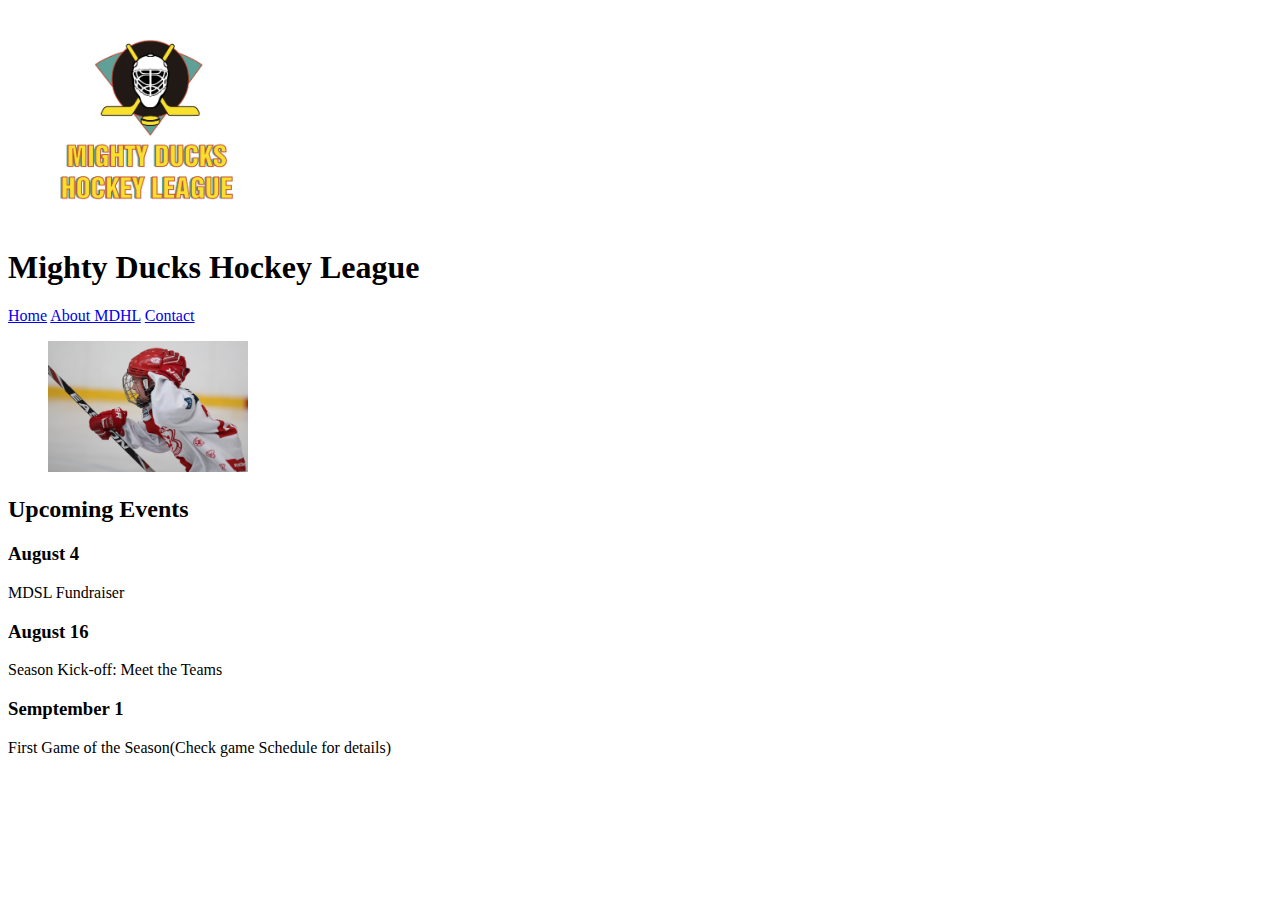
==== index.html @ 29bd0ac6 "primer commit" ====
<!DOCTYPE html>
<html lang="en">
<head>
    <meta charset="UTF-8">
    <meta http-equiv="X-UA-Compatible" content="IE=edge">
    <meta name="viewport" content="width=device-width, initial-scale=1.0">
    <title>Might Ducks Hockey League</title>
</head>
<body>
    <header>
        <figure>
        <img src="Logo_Mighty_ducks-01.png" alt="Logo de la liga" width="200">
        </figure>
        <h1>Mighty Ducks Hockey League</h1>
        <nav>
            <a href="#">Home</a>
            <a href="./AboutMDHL.html">About MDHL</a>
            <a href="./contact.html">Contact</a>
        </nav>
    </header>
    
    <main>
        <section>
            <figure>
                <img src="hockey_1.jpg" alt="imagen 1" width="200">
            </figure>
            <h2>Upcoming Events</h2>
            <article>
                <h3>August 4</h3>
                <p>MDSL Fundraiser</p>
            </article>
            <article>
                <h3>August 16</h3>
                <p>Season Kick-off: Meet the Teams</p>
            </article>
            <article>
                <h3>Semptember 1</h3>
                <p>First Game of the Season(Check game Schedule for details)</p>
            </article>


        </section>

    </main>
</body>
</html>
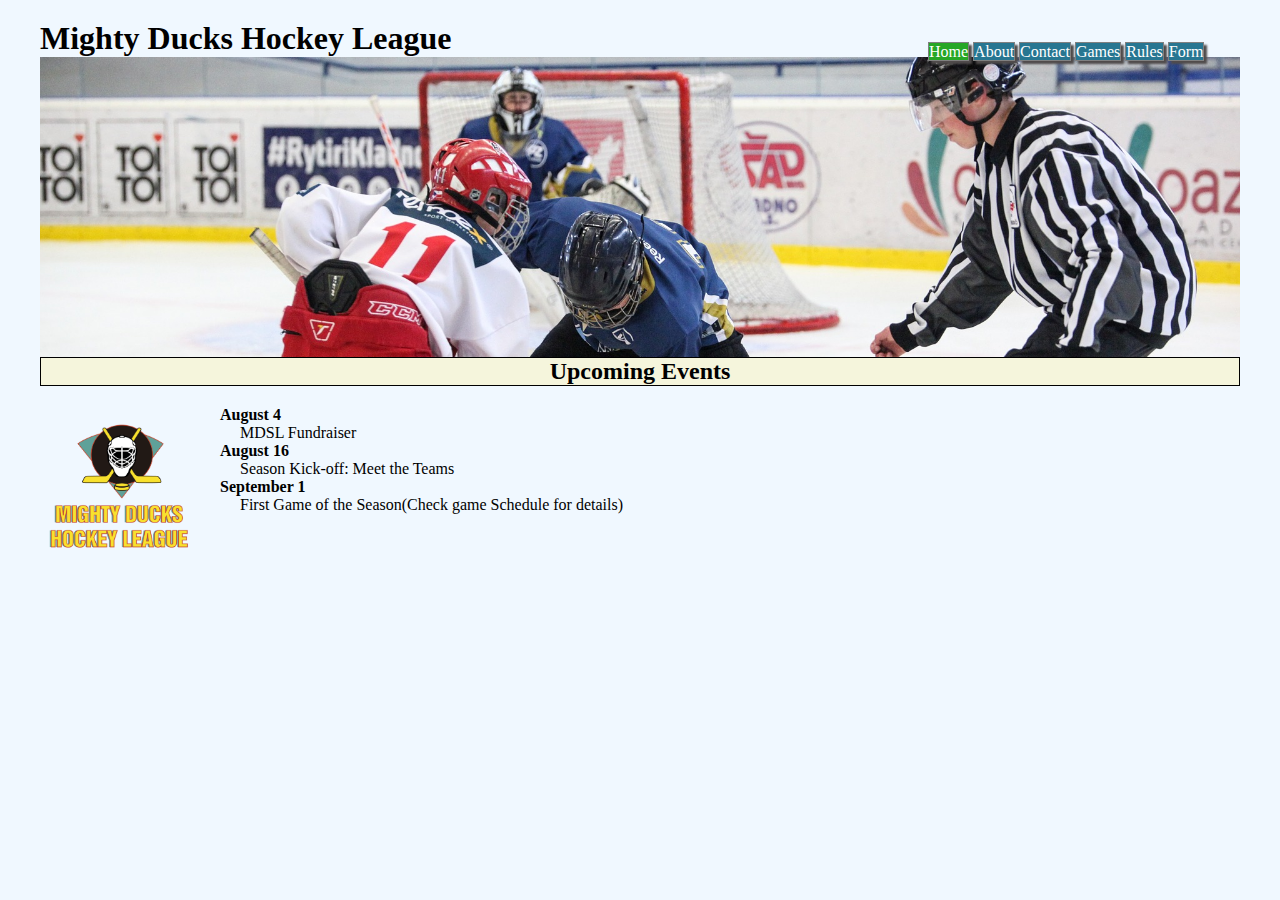
==== commit c115a015: "proyecto corregido" ====
--- a/index.html
+++ b/index.html
@@ -4,43 +4,48 @@
     <meta charset="UTF-8">
     <meta http-equiv="X-UA-Compatible" content="IE=edge">
     <meta name="viewport" content="width=device-width, initial-scale=1.0">
+    <link rel="stylesheet" href="../estilos/styles.css">
+    <link rel="icon" href="../assets/imagenes/Logo_Mighty_ducks-01.png" type="image/png">
     <title>Might Ducks Hockey League</title>
 </head>
 <body>
     <header>
-        <figure>
-        <img src="Logo_Mighty_ducks-01.png" alt="Logo de la liga" width="200">
-        </figure>
-        <h1>Mighty Ducks Hockey League</h1>
-        <nav>
-            <a href="#">Home</a>
-            <a href="./AboutMDHL.html">About MDHL</a>
-            <a href="./contact.html">Contact</a>
-        </nav>
+            <h1>Mighty Ducks Hockey League</h1>
+        <div class="cabecera">
+            <figure>
+                <img class="imagen1" src="../assets/imagenes/design1_image1.jpg" alt="Jugadores" >
+            </figure>
+            <nav>
+                <a class="a_activo" href="#">Home</a>
+                <a class="no_activo" href="./AboutMDHL.html">About</a>
+                <a class="no_activo" href="./contact.html">Contact</a>
+                <a class="no_activo" href="./Game_information.html">Games</a>
+                <a class="no_activo" href="./Rules.html">Rules</a>
+                <a class="no_activo" href="./Registration_form.html">Form</a>
+            </nav>
+        </div>
     </header>
     
     <main>
-        <section>
-            <figure>
-                <img src="hockey_1.jpg" alt="imagen 1" width="200">
-            </figure>
-            <h2>Upcoming Events</h2>
-            <article>
-                <h3>August 4</h3>
-                <p>MDSL Fundraiser</p>
-            </article>
-            <article>
-                <h3>August 16</h3>
-                <p>Season Kick-off: Meet the Teams</p>
-            </article>
-            <article>
-                <h3>Semptember 1</h3>
-                <p>First Game of the Season(Check game Schedule for details)</p>
-            </article>
-
-
-        </section>
-
+        <article>
+           <h2>Upcoming Events</h2>
+        <div class="contenido_1">
+           <figure> 
+                <img class="imagen-logo" src="../assets/imagenes/Logo_Mighty_ducks-01.png" alt="Logo de la liga">
+           </figure>
+           <div class="parrafos_p1">           
+            <p><time datetime="08-04">August 4</time><br>
+                MDSL Fundraiser
+            </p>
+            <p><time datetime="08-16">August 16</time><br>
+                Season Kick-off: Meet the Teams
+            </p>
+            <p><time datetime="09-01">September 1</time><br>
+                First Game of the Season(Check game Schedule for details)
+            </p>
+           </div>
+        </div>
+        </article>
     </main>
 </body>
 </html>--- a/estilos/styles.css
+++ b/estilos/styles.css
@@ -0,0 +1,239 @@
+*{
+    padding: 0;
+    margin:0;
+    box-sizing: border-box; 
+    font-family: "comic Sans",cursive;
+}
+body{
+    margin: 20px 40px;
+    background-color: aliceblue;
+}
+.cabecera{
+   width: auto;
+   height: 300px;
+   position: relative;
+}
+.imagen1{
+    object-fit: cover;
+    object-position: 0px -100px;
+    width: 100%;
+    height: 100%;
+    position: absolute;
+}
+nav{
+    position: absolute;
+    left: 74%;
+    top: -14px;
+    
+}
+.cabecera nav a{
+    /* background-color: rgb(98, 98, 241); */
+    color: white;
+    border: 1px solid grey;
+    box-shadow: 3px 3px 2px rgb(80, 75, 75);
+    text-decoration: none;
+}
+h2{
+    text-align: center;
+    border: 1px solid black;
+    background-color: beige;
+}
+.contenido_1{
+    position: relative;
+}
+.parrafos_p1{
+    position: absolute;
+    top: 20px;
+    left: 200px;
+}
+time{
+    font-weight: bold;
+}
+.parrafos_p1 p{
+    text-indent: -20px;
+    
+}
+
+.imagen-logo{
+    position: absolute;
+    width: 160px;
+    height: 160px;
+    top: 20px;
+}
+
+    
+.parrafos_p2{
+    position: absolute;
+    top: 20px;
+    left: 200px;
+    
+}
+.parrafos_p2 p{
+    text-indent: 20px;
+}
+.parrafo_p3{
+    position: absolute;
+    top: 40px;
+    left: 200px;
+}
+
+.a_activo{
+    background-color: rgb(38, 167, 38);
+}
+.no_activo{
+    background-color: rgb(39, 118, 145);
+}
+/* Rules */
+.rules_titulo{
+    text-align: center;
+   
+}
+.rules_encabezado{
+    font-size: 120%;
+    
+}
+
+dt{
+    font-weight: bold;
+    margin: 20px 0px
+}
+.estilo_letra{
+    list-style-type:lower-latin ;
+}
+
+.rules_sangria{
+    text-indent: 30px;
+}
+.estilo_circulo{
+    list-style-type: circle;
+   }
+.estilo_circulo>li{
+    position: relative;
+    left: 70px;
+}
+.espacio-1{
+    margin: 20px 0px;
+}
+/* Game_information */
+/* .game_cuerpo{
+    margin: 100px 200px;
+} */
+/* .contenedor_gtitulo{
+padding-left: 190px;
+} */
+.fall_schedule{
+    font-size: 20px;
+}
+.p_subrayado{
+    text-decoration:underline;
+}
+.tabla{
+    display: flex;
+    justify-content: center;
+    align-items:center;
+    text-align: left;
+    
+}
+th{
+    padding: 15px 15px;
+}
+td{
+    padding: 5px 15px;
+}
+.parrafos_game{
+    display: flex;
+    flex-direction: column;
+}
+.parrafos_game>p{
+    margin: 20px 0px;
+}
+.game_span{
+    display: flex;
+    justify-content: space-between;
+    margin-bottom: 20px;
+}
+.game_map{
+    display: flex;
+    flex-direction: row;
+    flex-wrap:wrap;
+    justify-content: center;
+    align-items: center;
+}
+.game_map>div{
+    background-color: bisque;
+    border: 1px solid black;
+    margin:20px;
+    padding: 10px;
+}
+/* Registration_form */
+form{
+    display: flex;
+    flex-flow: column nowrap;
+    border: 2px solid green;
+    padding: 20px;
+}
+fieldset{
+    margin-top: 10px;
+   margin-bottom: 20px;
+   border: none;
+   padding: 15px;
+}
+.contenedor_1{
+    display: flex;
+    flex-direction: column;
+}
+
+
+input{
+    margin-bottom: 10px;
+    margin-right: 5px;
+    margin-left: 5px;
+    border: none;
+    border-bottom: 1px solid black;
+}
+
+.uniforme>fieldset{
+    display: flex;
+    flex-direction: row;
+    text-decoration: none;
+    }
+.uniforme_1{
+    display: flex;
+    flex-direction: column;
+    margin-right: 20px;
+}
+
+.uniforme_2{
+    display: flex;
+    flex-direction: column;
+}
+.posicion>fieldset{
+    display: flex;
+    flex-direction: row;
+}
+.posicion_1{
+    display: flex;
+    flex-direction: column;
+    margin-right: 20px;
+}
+.posicion_2{
+    display: flex;
+    flex-direction: column;
+}
+.permiso_final{
+    display: flex;
+    justify-content: space-around;
+    margin-bottom: 10px;
+}
+legend{
+    font-weight: bold;
+}
+.boton>input{
+    text-decoration: none;
+    border: 1px solid black;
+    padding: 5px 10px;
+}
+.boton{
+    text-align: center;
+    margin-bottom:0px;
+}